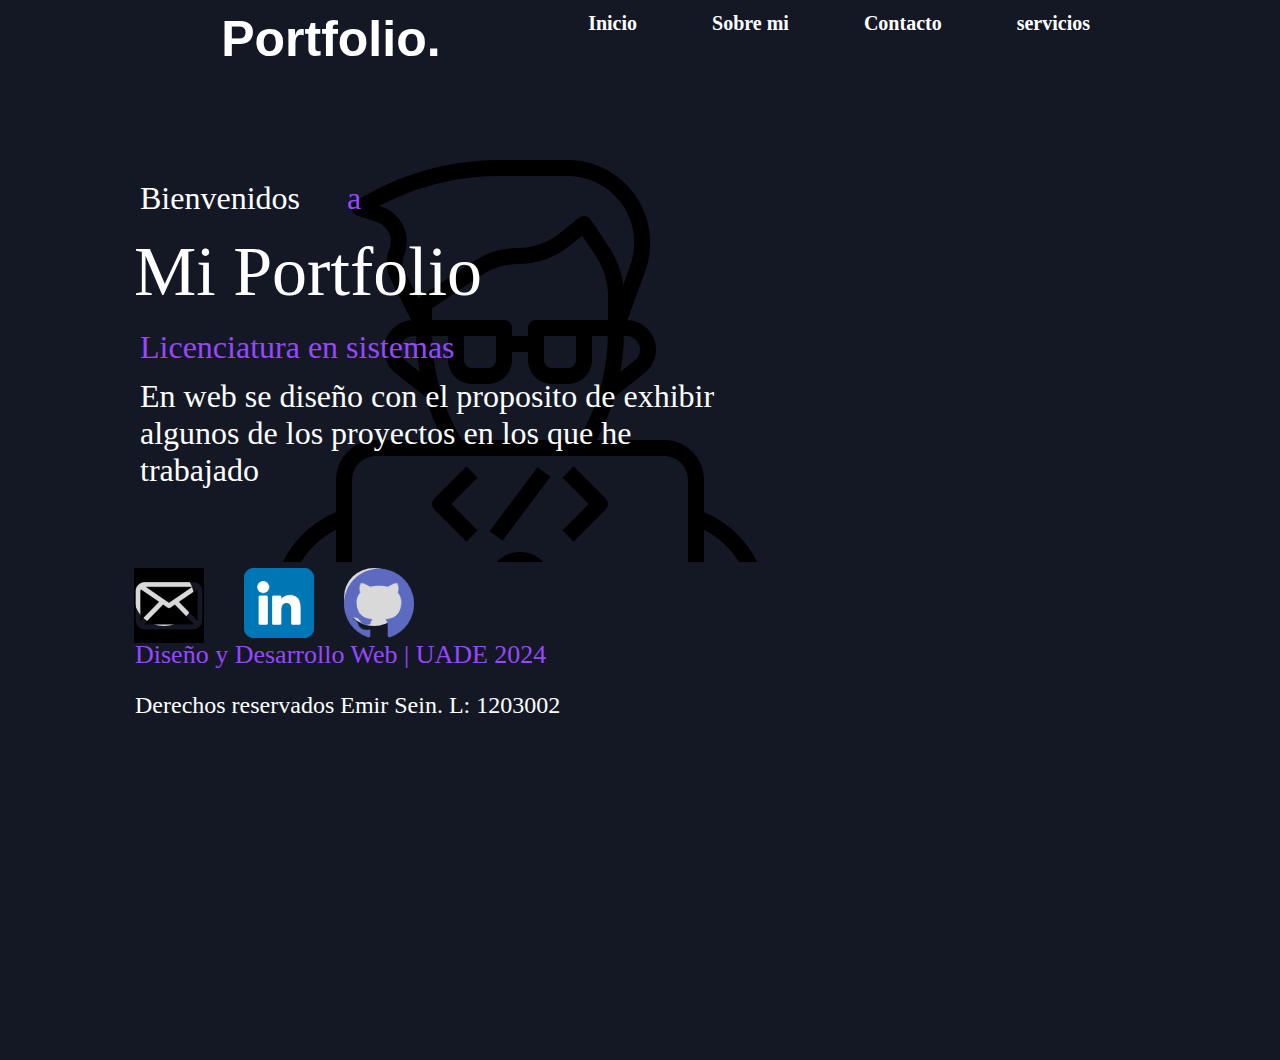
==== index.html @ b6ae0876 "Add files via upload" ====
<!DOCTYPE html>
<html lang="en">
<head>
    <meta charset="UTF-8">
    <meta name="viewport" content="width=device-width, initial-scale=1.0">
    <title>Mi Portfolio | L:1203002 </title>
    <link rel="stylesheet" href="style.css">
</head>

<header>
      <div class="menu">
        <nav>
          <ul>
          <h1>Portfolio.</h1>
           <li><a href="index.html">Inicio</a></li>
           <li><a href="sobremi.html">Sobre mi</a></li>
           <li><a href="contacto.html">Contacto</a></li>
           <li><a href="servicios.html">servicios</a></li>
          </ul>
        </nav>
      </div>
    </header>

   <div class="grid-container"> 
    <img src="img/coding.png" alt="yp">
  </div>


    
  <span class="Bienvenidos">Bienvenidos</span>
  <span class="a">a</span>
  <span class="Portfolio">Mi Portfolio</span>
  <span class="lic">Licenciatura en sistemas</span>
  <span class="text">En web se diseño con el proposito de exhibir algunos de los proyectos en los que he trabajado</span>
  <br>
  <br>
  <br>
  <br>
  <div class="logos"> 
 <a href="https://outlook.live.com/mail/0/" target="_blank"><span class="logo1"><img src="img/logos/correo (1).png" alt="email"></span></a> 
  <a href="https://www.linkedin.com/in/emir-al%C3%AD-sein-1b6790287/" target="_blank"><span class="logo2" ><img src="img/logos/linkedin (1).png" alt="linkedin"></span></a>
  <a href="https://github.com/emirsein1" target="_blank"> <span class="logo3"> <img src="img/logos/github (1).png" alt="github"></span></a>
    <span class="footer1">Diseño y Desarrollo Web | UADE 2024</span>
    <span class="footer2">Derechos reservados Emir Sein. L: 1203002</span>

  </div>



</body>
</html>
---- style.css ----
* {
    padding: 0;
    margin: 0;
    box-sizing: border-box;
}

body {
    background: rgba(20, 24, 37, 1);
    font-family: 'calibri';
    font-size: 20px;

}
.grid-container{
 display: grid;
 grid-template-columns: 250px 750px;
 grid-template-rows: 400px 400px;
 gap: 1rem;
 justify-content: right;
border: 1em;

    
       
}

header {
    background: rgba(20, 24, 37, 1);
    width: 100%;
    clear:both;
    content: '';
    display: table;
}


.menu {
    width: 900px;
    margin: 0 auto;
}



h1{
    text-align: start;
    width: 302px;
    height: 152px;
    float: left;
    padding: 10px;
    font-size: 50px;
    color: white;
    font-family: 'Gill Sans', 'Gill Sans MT', Calibri, 'Trebuchet MS', sans-serif;
    
    

}

h2{
    text-align: left;
    width: 302px;
    height: 152px;
    float: left;
    padding: 10px;
    font-size: 50px;
    color: white;
    font-family: 'Gill Sans', 'Gill Sans MT', Calibri, 'Trebuchet MS', sans-serif;
    
}

nav{
    float: right;
}

nav ul li {
    list-style: none;
   margin-left: 75px;
   padding: 12px 0;
    float: left;
    position: relative;
 
}

.Bienvenidos{
    width: 207px;
    color: rgba(255,255,255,1);
    position: absolute;
    top: 180px;
    left: 140px;
    font-family: Inter;
    font-weight: Extra Bold;
    font-size: 32px;
    opacity: 1;
    text-align: left;
}

.a{
    width: 36px;
    color: rgba(151, 71, 255, 1);
    position: absolute;
    top: 180px;
    left: 347px;
    font-family: Inter;
    font-weight: Extra Bold;
    font-size: 32px;
    opacity: 1;
    text-align: left;
}


.Portfolio{
        width: 733px;
        color: rgba(255,255,255,1);
        position: absolute;
        top: 232px;
        left: 134px;
        font-family: Sen;
        font-weight: ExtraBold;
        font-size: 70px;
        opacity: 1;
        text-align: left;
}

.lic{
    width: 419px;
    color: rgba(151, 71, 255, 1);
    position: absolute;
    top: 329px;
    left: 140px;
    font-family: Inter;
    font-weight: Extra Bold;
    font-size: 32px;
    opacity: 1;
    text-align: left;
}

.text{
    width: 575px;
    color: rgba(255, 255, 255, 1);
    position: absolute;
    top: 378px;
    left: 140px;
    font-family: Inter;
    font-weight: Extra Bold;
    font-size: 32px;
    opacity: 1;
    text-align: left;
}


.logos{
    width: 985px;
    height: 158px;
    background: rgba(20, 24, 37, 1);
    width: 100%;
    opacity: 1;
    position: absolute;
    top: 562px;
    left: 134px;
    overflow: hidden;
}

.logo1{
    width: 60px;
    height: 58px;
    background: rgba(217, 217, 217, 1);
    opacity: 1;
    position: absolute;
    top: 6px;
    left: 0px;
    border-radius: 50%;
    
}
.logo2{
    width: 60px;
    height: 58px;
    background: rgba(217, 217, 217, 1);
    opacity: 1;
    position: absolute;
    top: 6px;
    left: 110px;
    border-radius: 50%;
    
}

.logo3{
    width: 60px;
    height: 58px;
    background: rgba(217, 217, 217, 1);
    opacity: 1;
    position: absolute;
    top: 6px;
    left: 210px;
    border-radius: 50%;
    
}

.footer1{
    width: 856px;
    color: rgba(151, 71, 255, 1);
    position: absolute;
    top: 78px;
    left: 1px;
    font-family: Sen;
    font-weight: ExtraBold;
    font-size: 26px;
    opacity: 1;
    text-align: left;
}


.footer2{
    width: 537px;
    color: rgba(255, 255, 255, 1);
    position: absolute;
    top: 130px;
    left: 1px;
    font-family: Sen;
    font-weight: ExtraBold;
    font-size: 24px;
    opacity: 1;
    text-align: left;
}





nav ul li a { 
text-decoration: none;
color: rgb(255, 255, 255);
font-weight: bold;
}


nav ul li a::before {
    display: block;
    content: '';
    width: 0%;
    background: rgb(255, 255, 255);
    height: 5px;
    top:0;
    position: absolute;
    transition: width 0.5s
 ;

}

nav ul li a:hover::before {
    width: 100%;


}
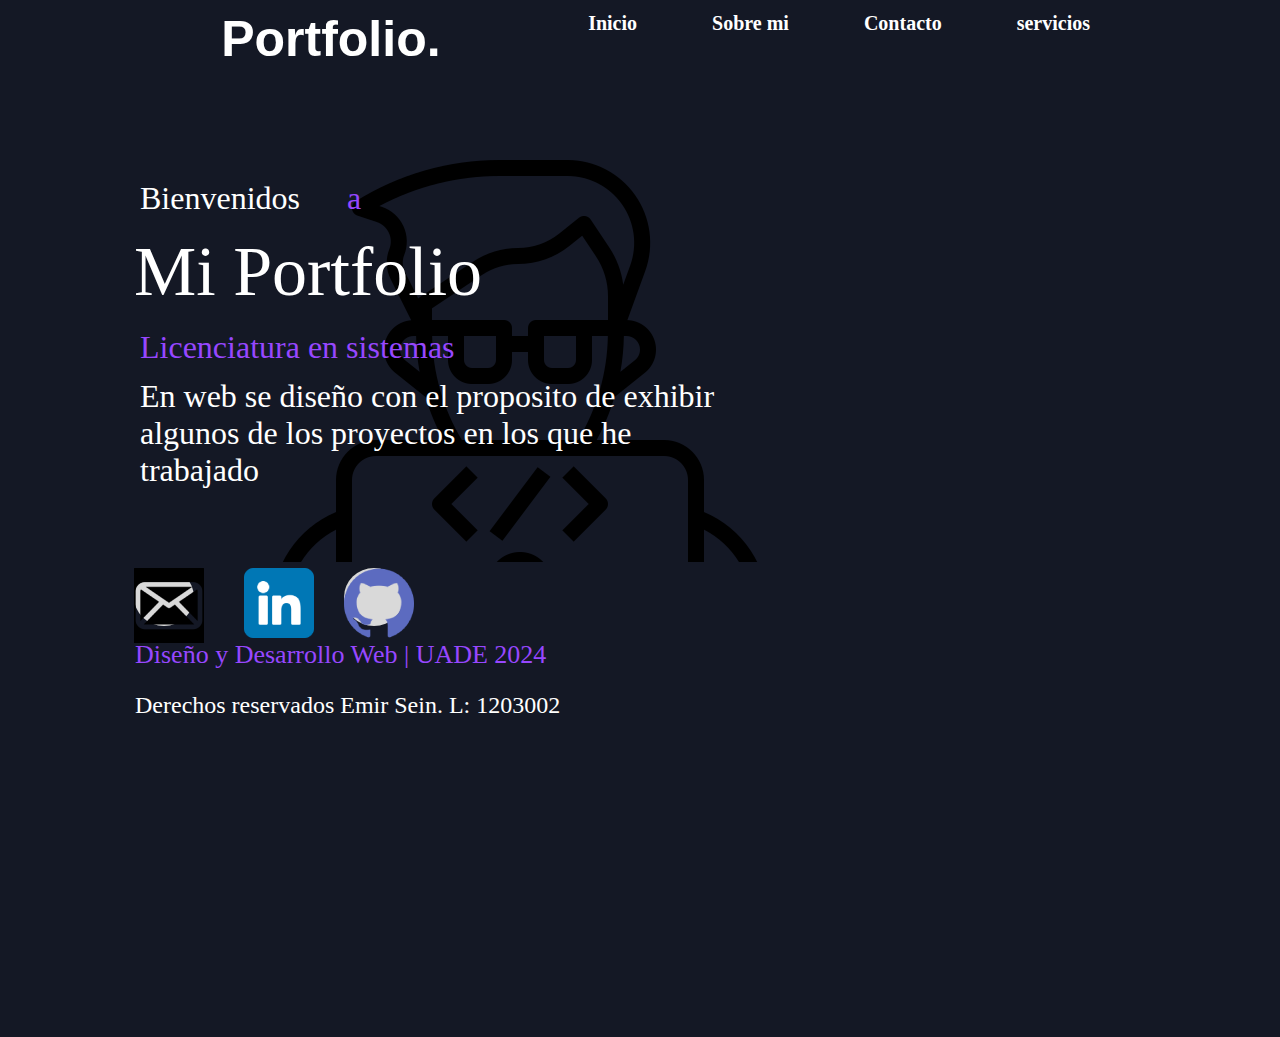
==== commit c07d0a0d: "index.html" ====
--- a/index.html
+++ b/index.html
@@ -3,7 +3,7 @@
 <head>
     <meta charset="UTF-8">
     <meta name="viewport" content="width=device-width, initial-scale=1.0">
-    <title>Mi Portfolio | L:1203002 </title>
+    <title>Mi Portfolio | L:1203002 .</title>
     <link rel="stylesheet" href="style.css">
 </head>
 
@@ -35,7 +35,6 @@
   <br>
   <br>
   <br>
-  <br>
   <div class="logos"> 
  <a href="https://outlook.live.com/mail/0/" target="_blank"><span class="logo1"><img src="img/logos/correo (1).png" alt="email"></span></a> 
   <a href="https://www.linkedin.com/in/emir-al%C3%AD-sein-1b6790287/" target="_blank"><span class="logo2" ><img src="img/logos/linkedin (1).png" alt="linkedin"></span></a>
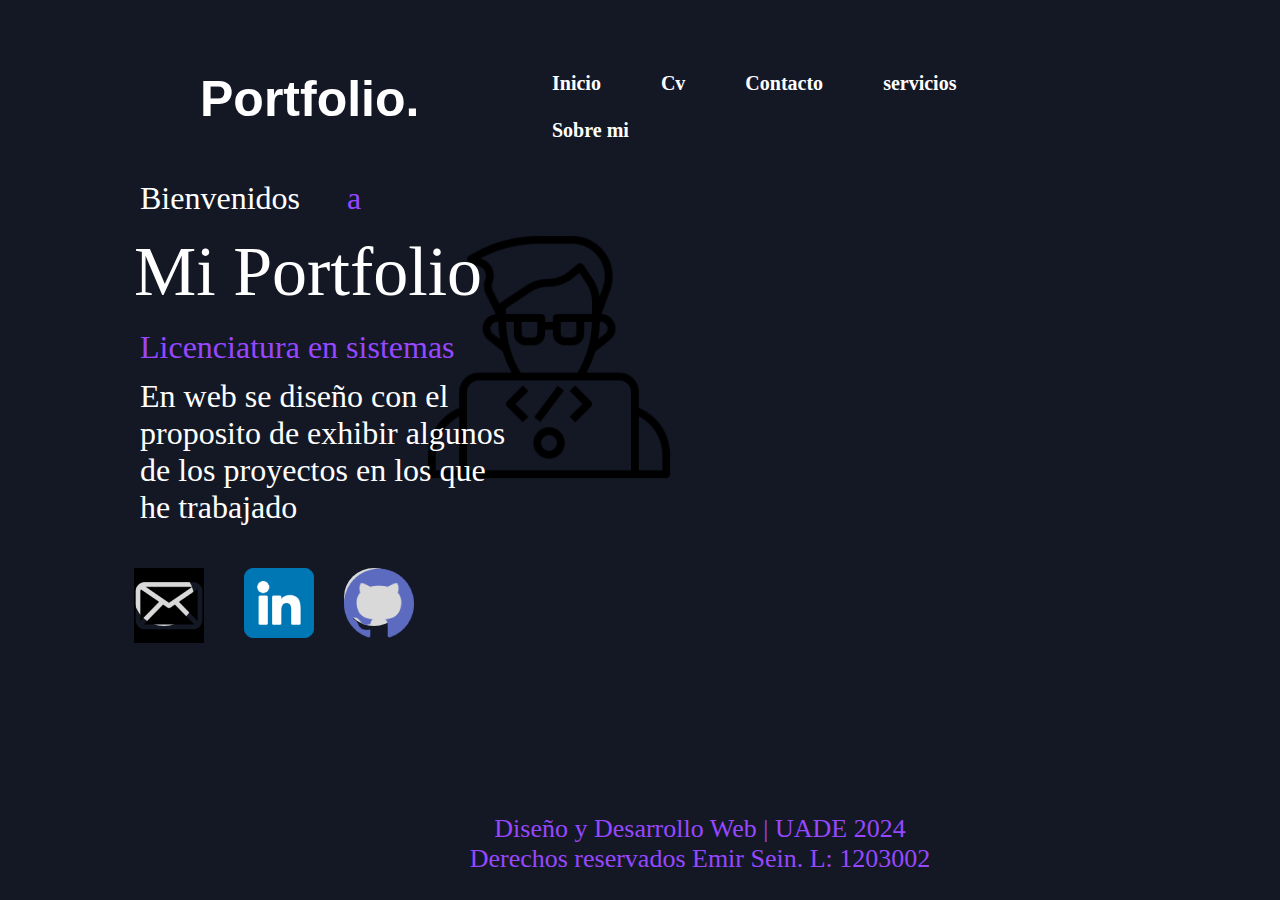
==== commit 47bef64d: "version final" ====
--- a/index.html
+++ b/index.html
@@ -7,21 +7,26 @@
     <link rel="stylesheet" href="style.css">
 </head>
 
-<header>
-      <div class="menu">
-        <nav>
-          <ul>
-          <h1>Portfolio.</h1>
-           <li><a href="index.html">Inicio</a></li>
-           <li><a href="sobremi.html">Sobre mi</a></li>
-           <li><a href="contacto.html">Contacto</a></li>
-           <li><a href="servicios.html">servicios</a></li>
-          </ul>
-        </nav>
-      </div>
-    </header>
+<body> 
+  <header>
+  <div class="menu">
+    <nav>
+      <ul>
+      <h1>Portfolio.</h1>
+       <li><a href="index.html">Inicio</a></li>
+       <li><a href="cv.html">Cv</a></li>
+       <li><a href="contacto.html">Contacto</a></li>
+       <li><a href="servicios.html">servicios</a></li>
+       <li><a href="sobremi.html">Sobre mi</a></li>
+      </ul>
+    </nav>
+  </div>
+</header>
 
-   <div class="grid-container"> 
+<main>
+  
+  
+  <div class="grid-container"> 
     <img src="img/coding.png" alt="yp">
   </div>
 
@@ -39,11 +44,14 @@
  <a href="https://outlook.live.com/mail/0/" target="_blank"><span class="logo1"><img src="img/logos/correo (1).png" alt="email"></span></a> 
   <a href="https://www.linkedin.com/in/emir-al%C3%AD-sein-1b6790287/" target="_blank"><span class="logo2" ><img src="img/logos/linkedin (1).png" alt="linkedin"></span></a>
   <a href="https://github.com/emirsein1" target="_blank"> <span class="logo3"> <img src="img/logos/github (1).png" alt="github"></span></a>
-    <span class="footer1">Diseño y Desarrollo Web | UADE 2024</span>
-    <span class="footer2">Derechos reservados Emir Sein. L: 1203002</span>
+   
+  </div>
+</main>
 
-  </div>
-
+<footer class="footer">
+  <p>Diseño y Desarrollo Web | UADE 2024</p>
+  <p>Derechos reservados Emir Sein. L: 1203002</p>
+</footer>
 
 
 </body>
--- a/style.css
+++ b/style.css
@@ -1,3 +1,11 @@
+:root {
+    --color-fondo: rgba(20, 24, 37, 1);
+    --color-texto: rgba(255, 255, 255, 1);
+    --fuente-principal: 'calibri';
+    --tamaño-fuente: 20px;
+}
+
+
 * {
     padding: 0;
     margin: 0;
@@ -8,19 +16,12 @@
     background: rgba(20, 24, 37, 1);
     font-family: 'calibri';
     font-size: 20px;
-
-}
-.grid-container{
- display: grid;
- grid-template-columns: 250px 750px;
- grid-template-rows: 400px 400px;
- gap: 1rem;
- justify-content: right;
-border: 1em;
-
-    
-       
-}
+    position: relative;
+    padding: 3em;
+    min-height: 100vh;
+    
+}
+
 
 header {
     background: rgba(20, 24, 37, 1);
@@ -66,19 +67,20 @@
 
 nav{
     float: right;
+
 }
 
 nav ul li {
     list-style: none;
-   margin-left: 75px;
+   margin-left: 60px;
    padding: 12px 0;
-    float: left;
-    position: relative;
+    float:left;
+    position:relative;
  
 }
 
 .Bienvenidos{
-    width: 207px;
+    width: 330px;
     color: rgba(255,255,255,1);
     position: absolute;
     top: 180px;
@@ -131,7 +133,7 @@
 }
 
 .text{
-    width: 575px;
+    width: 370px;
     color: rgba(255, 255, 255, 1);
     position: absolute;
     top: 378px;
@@ -144,7 +146,28 @@
 }
 
 
+
+.grid-container{
+    display: grid;
+    grid-template-columns: 250px 550px;
+    grid-template-rows: auto;
+    gap: 1rem;
+    justify-content: right;
+    border: 1em;      
+}
+
+.grid-container img{
+       width: 250px; 
+       height: 250px; 
+       object-fit: cover; 
+       margin: 20px; 
+}
+
+
 .logos{
+    display: flex;
+    align-items: center;
+    padding: 20px;
     width: 985px;
     height: 158px;
     background: rgba(20, 24, 37, 1);
@@ -154,6 +177,7 @@
     top: 562px;
     left: 134px;
     overflow: hidden;
+    justify-content: space-between;
 }
 
 .logo1{
@@ -191,34 +215,20 @@
     
 }
 
-.footer1{
-    width: 856px;
+.footer{
+    width: 100%;
     color: rgba(151, 71, 255, 1);
     position: absolute;
-    top: 78px;
-    left: 1px;
     font-family: Sen;
     font-weight: ExtraBold;
     font-size: 26px;
     opacity: 1;
-    text-align: left;
-}
-
-
-.footer2{
-    width: 537px;
-    color: rgba(255, 255, 255, 1);
-    position: absolute;
-    top: 130px;
-    left: 1px;
-    font-family: Sen;
-    font-weight: ExtraBold;
-    font-size: 24px;
-    opacity: 1;
-    text-align: left;
-}
-
-
+    text-align: center;
+    bottom: 0;
+    padding: 1em 0;
+    margin-top: auto;
+
+}
 
 
 
@@ -248,3 +258,13 @@
 
 }
 
+
+@media (max-width: 768px ){
+    .body{
+     display: flex;
+     flex-direction: column;
+     gap: 1rem;
+    }
+
+
+}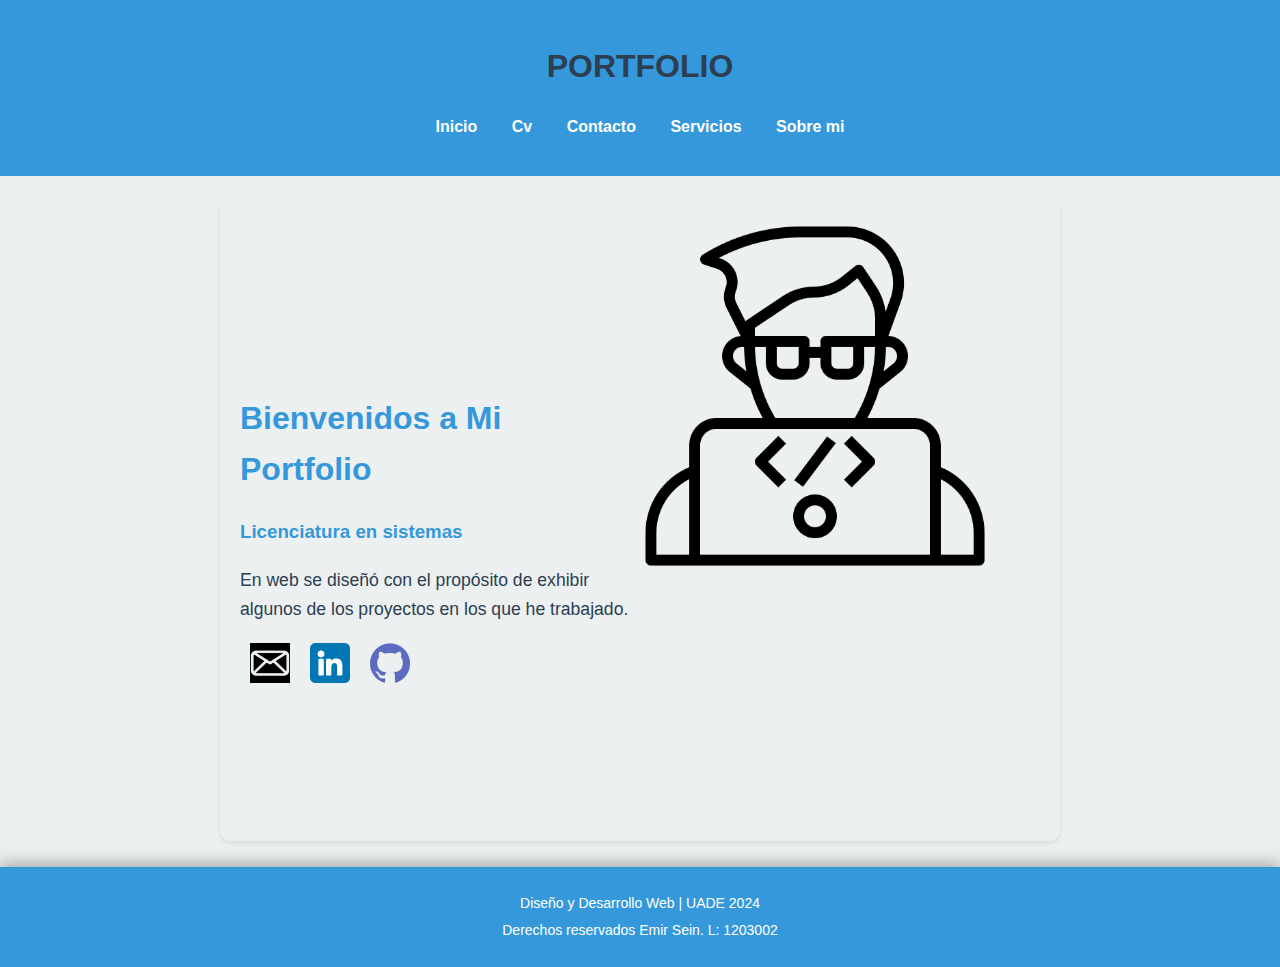
==== commit 85af7908: "version-final" ====
--- a/index.html
+++ b/index.html
@@ -12,34 +12,34 @@
   <div class="menu">
     <nav>
       <ul>
-      <h1>Portfolio.</h1>
+      <h1>PORTFOLIO</h1>
        <li><a href="index.html">Inicio</a></li>
        <li><a href="cv.html">Cv</a></li>
        <li><a href="contacto.html">Contacto</a></li>
-       <li><a href="servicios.html">servicios</a></li>
+       <li><a href="servicios.html">Servicios</a></li>
        <li><a href="sobremi.html">Sobre mi</a></li>
       </ul>
     </nav>
   </div>
-</header>
+ </header>
 
-<main>
-  
+ <br>
+ <main>
   
   <div class="grid-container"> 
-    <img src="img/coding.png" alt="yp">
+    <a href="index.html"><img src="img/coding.png" alt="Foto que linkea index">
+    </a>
   </div>
 
 
-    
-  <span class="Bienvenidos">Bienvenidos</span>
-  <span class="a">a</span>
-  <span class="Portfolio">Mi Portfolio</span>
-  <span class="lic">Licenciatura en sistemas</span>
-  <span class="text">En web se diseño con el proposito de exhibir algunos de los proyectos en los que he trabajado</span>
-  <br>
-  <br>
-  <br>
+    <div> 
+      <div class="text-container">
+        <h1 class="Bienvenidos">Bienvenidos a Mi Portfolio</h1>
+        <h3 class="lic">Licenciatura en sistemas</h3>
+        <p class="text">En web se diseñó con el propósito de exhibir algunos de los proyectos en los que he trabajado.</p>
+      </div>
+    </div>
+  
   <div class="logos"> 
  <a href="https://outlook.live.com/mail/0/" target="_blank"><span class="logo1"><img src="img/logos/correo (1).png" alt="email"></span></a> 
   <a href="https://www.linkedin.com/in/emir-al%C3%AD-sein-1b6790287/" target="_blank"><span class="logo2" ><img src="img/logos/linkedin (1).png" alt="linkedin"></span></a>
@@ -47,12 +47,11 @@
    
   </div>
 </main>
-
-<footer class="footer">
+<br>
+  <footer class="footer">
   <p>Diseño y Desarrollo Web | UADE 2024</p>
   <p>Derechos reservados Emir Sein. L: 1203002</p>
-</footer>
-
+  </footer>
 
 </body>
 </html>--- a/style.css
+++ b/style.css
@@ -1,270 +1,296 @@
+/* Variables de color */
 :root {
-    --color-fondo: rgba(20, 24, 37, 1);
-    --color-texto: rgba(255, 255, 255, 1);
-    --fuente-principal: 'calibri';
-    --tamaño-fuente: 20px;
-}
-
-
-* {
+    --color-principal: #3498db; /* Azul */
+    --color-secundario: #ffffff; /* blanco */
+    --color-fondo: #ecf0f1; /* Gris claro */
+    --color-texto: #2c3e50; /* Negro suave */
+    --color-hover: #2980b9; /* Azul oscuro */
+}
+
+/* Estilos generales */
+body {
+    font-family: 'Arial', sans-serif;
+    margin: 0;
     padding: 0;
-    margin: 0;
-    box-sizing: border-box;
+    background-color: var(--color-fondo);
+    color: var(--color-texto);
+    line-height: 1.6;
+    -webkit-text-size-adjust: 100%;
+   
+}
+
+/* Encabezado */
+header {
+    background: var(--color-principal);
+    padding: 20px 0;
+}
+
+.menu {
+    text-align: center;
+}
+
+.menu ul {
+    list-style: none;
+    padding: 0;
+}
+
+.menu li {
+    display: inline;
+    margin: 0 15px;
+}
+
+.menu a {
+    color: white;
+    text-decoration: none;
+    font-weight: bold;
+    transition: color 0.3s ease;
+}
+
+.menu a:hover {
+    color: var(--color-hover);
+}
+
+.menu a:active{
+    background-color: var(--color-hover); /* Color de fondo para la pestaña activa */
+    color: white; /* Color del texto para la pestaña activa */
+    border-radius: 5px; /* Bordes redondeados para la pestaña activa */
+}
+
+/* Contenido principal */
+main {
+    max-width: 800px; /* Ancho máximo del contenedor principal */
+    min-height: 600px; /* Altura mínima para el contenedor principal */
+    margin: 0 auto; /* Centra el contenedor horizontalmente */
+    padding: 20px; /* Espaciado interno */
+    background-color: var(--color-fondo); /* Color de fondo */
+    box-shadow: 0 2px 5px rgba(0, 0, 0, 0.1); /* Sombra para dar profundidad */
+    border-radius: 10px; /* Bordes redondeados */
+}
+
+.grid-container {
+    display: grid;
+    grid-template-columns: repeat(auto-fill, minmax(200px, 1fr)); /* Cambia el tamaño mínimo según tus necesidades */
+    grid-auto-rows: 150px; /* Ajusta la altura de las filas según sea necesario */
+    align-content: end; /* Esto alinea los elementos en la parte inferior */
+    max-width: 800px;
+    margin-left: 50%;
+}
+
+.grid-container img {
+    max-width: 350px; /* Asegura que la imagen no exceda el ancho de su contenedor */
+    height: auto; /* Mantiene la proporción de la imagen */
+    border-radius: 10px;
+    transition: transform 0.3s ease;
+    object-fit: cover; /* Asegura que la imagen cubra el área del contenedor sin distorsionarse */
+}
+.grid-container img:hover {
+    transform: scale(1.05);
+    box-shadow: 0 10    px 10px var(--color-principal); /* Sombra con el color principal */
+}
+
+/* Secciones de texto */
+
+.Bienvenidos {
+    color: var(--color-principal);
+}
+
+.lic {
+    color: var(--color-principal);
+}
+
+.text-container {
+    text-align: auto; /* Alinea todo el contenido */
+    margin-right: 50%;
+    margin-bottom: 20px;
+}
+.text {
+    margin: 20px 0;
+    font-size: 1.1em;
+    text-align: left;
+} 
+
+.link-container {
+    display: flex; /* Usar flexbox para alinear los enlaces en fila */
+    justify-content: flex-start; /* Alinear los enlaces al inicio */
+    margin-top: 20px; /* Espacio superior opcional */
+}
+
+.link-container a {
+    margin-right: 15px; /* Espacio entre los enlaces */
+    text-decoration: none; /* Eliminar el subrayado */
+    color: var(--color-texto); /* Color del texto */
+    padding: 10px 15px; /* Espaciado interno */
+    background-color: #3498db; /* Color de fondo */
+    border-radius: 50px; /* Bordes redondeados */
+    transition: background-color 0.3s ease; /* Transición suave para el cambio de color */
+}
+
+.link-container a:hover {
+    background-color: #2980b9;
+    text-decoration:solid; /* Opcional: agregar subrayado al pasar el mouse */
+}
+
+/* Formulario de contacto */
+.form-container {
+    margin: 20px 0;
+    padding: 20px;
+    background-color: var(--color-secundario);
+    border-radius: 10px;
+    box-shadow: 0 4px 15px rgba(0, 0, 0, 0.3)
+}
+
+.form-container h2 {
+    text-align: center;
+}
+
+.form-container label {
+    display: block;
+    margin: 10px 0 5px;
+}
+
+.form-container input,
+.form-container textarea {
+    width: 100%;
+    padding: 10px;
+    margin-bottom: 15px;
+    border: 1px solid var(--color-texto);
+    border-radius: 5px;
+}
+
+.form-container button {
+    width: 100%;
+    padding: 10px;
+    background-color: var(--color-principal);
+    color: white;
+    border: none;
+    border-radius: 5px;
+    cursor: pointer;
+    transition: background-color 0.3s ease;
+}
+
+.form-container button:hover {
+    background-color: var(--color-hover);
+}
+
+
+
+/* Logos */
+.logos {
+    display: flex;
+    justify-content: left;
+    margin: 20px 0;
+}
+
+.logos a {
+    margin: 0 10px;
+}
+
+.logos img {
+    width: 40px;
+    height: 40px;
+    transition: transform 0.3s ease;
+}
+
+.logos img:hover {
+    transform: scale(1.1);
+}
+
+/* Footer */
+.footer {
+    background: var(--color-principal);
+    color: white;
+    text-align: center;
+    padding: 20px 0;
+    position: relative;
+    bottom: 0;
+    width: 100%;
+    box-shadow: 0 -4px 15px rgba(0, 0, 0, 0.3)
+}
+
+.footer p {
+    margin: 5px 0; /* Espaciado entre párrafos */
+    font-size: 14px; /* Tamaño de fuente */
+
+}   
+
+/* Animaciones */
+@keyframes fadeIn {
+    from {
+        opacity: 0;
+    }
+    to {
+        opacity: 1;
+    }
 }
 
 body {
-    background: rgba(20, 24, 37, 1);
-    font-family: 'calibri';
-    font-size: 20px;
-    position: relative;
-    padding: 3em;
-    min-height: 100vh;
-    
-}
-
-
-header {
-    background: rgba(20, 24, 37, 1);
-    width: 100%;
-    clear:both;
-    content: '';
-    display: table;
-}
-
-
-.menu {
-    width: 900px;
-    margin: 0 auto;
-}
-
-
-
-h1{
-    text-align: start;
-    width: 302px;
-    height: 152px;
-    float: left;
-    padding: 10px;
-    font-size: 50px;
-    color: white;
-    font-family: 'Gill Sans', 'Gill Sans MT', Calibri, 'Trebuchet MS', sans-serif;
-    
-    
-
-}
-
-h2{
-    text-align: left;
-    width: 302px;
-    height: 152px;
-    float: left;
-    padding: 10px;
-    font-size: 50px;
-    color: white;
-    font-family: 'Gill Sans', 'Gill Sans MT', Calibri, 'Trebuchet MS', sans-serif;
-    
-}
-
-nav{
-    float: right;
-
-}
-
-nav ul li {
-    list-style: none;
-   margin-left: 60px;
-   padding: 12px 0;
-    float:left;
-    position:relative;
- 
-}
-
-.Bienvenidos{
-    width: 330px;
-    color: rgba(255,255,255,1);
-    position: absolute;
-    top: 180px;
-    left: 140px;
-    font-family: Inter;
-    font-weight: Extra Bold;
-    font-size: 32px;
-    opacity: 1;
-    text-align: left;
-}
-
-.a{
-    width: 36px;
-    color: rgba(151, 71, 255, 1);
-    position: absolute;
-    top: 180px;
-    left: 347px;
-    font-family: Inter;
-    font-weight: Extra Bold;
-    font-size: 32px;
-    opacity: 1;
-    text-align: left;
-}
-
-
-.Portfolio{
-        width: 733px;
-        color: rgba(255,255,255,1);
-        position: absolute;
-        top: 232px;
-        left: 134px;
-        font-family: Sen;
-        font-weight: ExtraBold;
-        font-size: 70px;
-        opacity: 1;
-        text-align: left;
-}
-
-.lic{
-    width: 419px;
-    color: rgba(151, 71, 255, 1);
-    position: absolute;
-    top: 329px;
-    left: 140px;
-    font-family: Inter;
-    font-weight: Extra Bold;
-    font-size: 32px;
-    opacity: 1;
-    text-align: left;
-}
-
-.text{
-    width: 370px;
-    color: rgba(255, 255, 255, 1);
-    position: absolute;
-    top: 378px;
-    left: 140px;
-    font-family: Inter;
-    font-weight: Extra Bold;
-    font-size: 32px;
-    opacity: 1;
-    text-align: left;
-}
-
-
-
-.grid-container{
-    display: grid;
-    grid-template-columns: 250px 550px;
-    grid-template-rows: auto;
-    gap: 1rem;
-    justify-content: right;
-    border: 1em;      
-}
-
-.grid-container img{
-       width: 250px; 
-       height: 250px; 
-       object-fit: cover; 
-       margin: 20px; 
-}
-
-
-.logos{
-    display: flex;
-    align-items: center;
-    padding: 20px;
-    width: 985px;
-    height: 158px;
-    background: rgba(20, 24, 37, 1);
-    width: 100%;
-    opacity: 1;
-    position: absolute;
-    top: 562px;
-    left: 134px;
-    overflow: hidden;
-    justify-content: space-between;
-}
-
-.logo1{
-    width: 60px;
-    height: 58px;
-    background: rgba(217, 217, 217, 1);
-    opacity: 1;
-    position: absolute;
-    top: 6px;
-    left: 0px;
-    border-radius: 50%;
-    
-}
-.logo2{
-    width: 60px;
-    height: 58px;
-    background: rgba(217, 217, 217, 1);
-    opacity: 1;
-    position: absolute;
-    top: 6px;
-    left: 110px;
-    border-radius: 50%;
-    
-}
-
-.logo3{
-    width: 60px;
-    height: 58px;
-    background: rgba(217, 217, 217, 1);
-    opacity: 1;
-    position: absolute;
-    top: 6px;
-    left: 210px;
-    border-radius: 50%;
-    
-}
-
-.footer{
-    width: 100%;
-    color: rgba(151, 71, 255, 1);
-    position: absolute;
-    font-family: Sen;
-    font-weight: ExtraBold;
-    font-size: 26px;
-    opacity: 1;
-    text-align: center;
-    bottom: 0;
-    padding: 1em 0;
-    margin-top: auto;
-
-}
-
-
-
-nav ul li a { 
-text-decoration: none;
-color: rgb(255, 255, 255);
-font-weight: bold;
-}
-
-
-nav ul li a::before {
-    display: block;
-    content: '';
-    width: 0%;
-    background: rgb(255, 255, 255);
-    height: 5px;
-    top:0;
-    position: absolute;
-    transition: width 0.5s
- ;
-
-}
-
-nav ul li a:hover::before {
-    width: 100%;
-
-
-}
-
-
-@media (max-width: 768px ){
-    .body{
-     display: flex;
-     flex-direction: column;
-     gap: 1rem;
-    }
-
-
+    animation: fadeIn 1s ease;
+}
+
+/* Media Queries para hacer el diseño responsivo */
+
+/* En pantallas pequeñas */
+@media (max-width: 768px) {
+    .menu ul {
+        text-align: center;
+        padding: 0;
+    }
+
+    .menu li {
+        display: block;
+        margin: 10px 0;
+    }
+
+    .grid-container {
+        margin-left: 0;
+        max-width: 100%;
+        grid-template-columns: 1fr; /* Una sola columna en pantallas pequeñas */
+        align-content: start; /* Cambia la alineación */
+    }
+
+    .grid-container img {
+        max-width: 100%;
+        height: auto;
+    }
+
+    .text-container {
+        margin-right: 0;
+        text-align: center; /* Centra el texto en pantallas pequeñas */
+    }
+
+    .logos {
+        justify-content: center; /* Centra los logos */
+    }
+
+    .footer {
+        font-size: 12px;
+    }
+
+    .link-container {
+        flex-direction: column; /* Los enlaces se apilan verticalmente */
+        align-items: center;
+    }
+
+    .link-container a {
+        margin-bottom: 10px;
+    }
+}
+/* En pantallas muy pequeñas */
+@media (max-width: 480px) {
+    .menu a {
+        font-size: 14px; /* Reducir el tamaño de los enlaces */
+    }
+
+    .grid-container img {
+        max-width: 90%;
+        margin: 0 auto;
+    }
+
+    .text-container h1 {
+        font-size: 1.8em; /* Reducir el tamaño de la cabecera */
+    }
+
+    .text-container p {
+        font-size: 1em; /* Ajustar el tamaño del texto */
+    }
 }